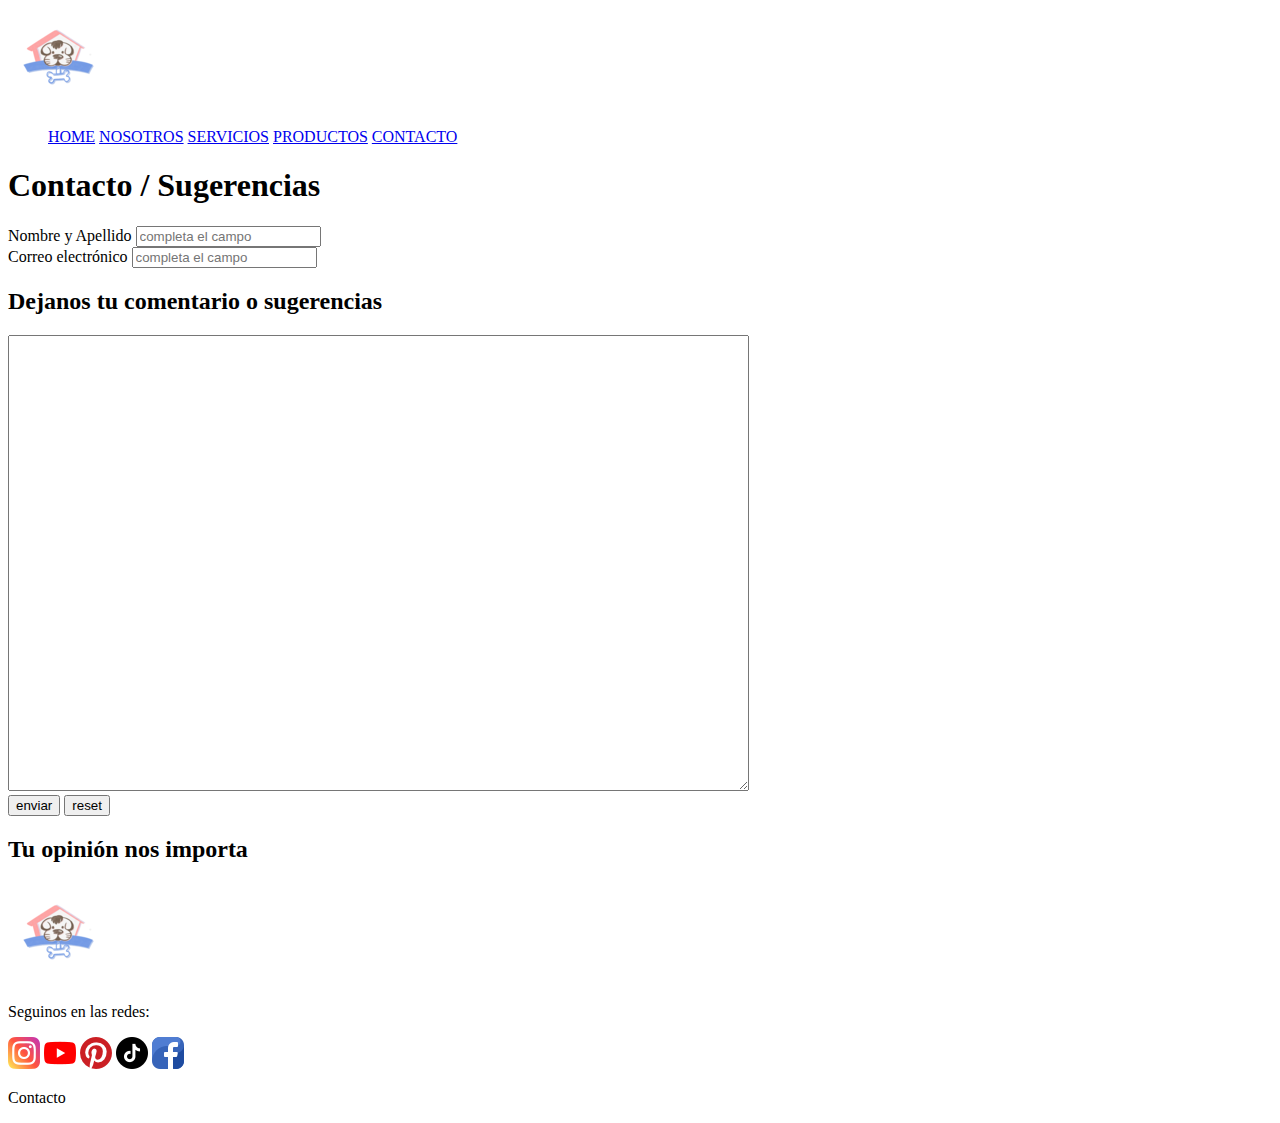
==== pages/contacto.html @ cd0150a1 "cree otro repositorio para bootstrap" ====
<!DOCTYPE html>
<html lang="en">
<head>
	<meta charset="UTF-8">
	<meta name="viewport" content="width=device-width, initial-scale=1.0">
	<title>MASCOTASAPP</title>
	<link rel="stylesheet" href="../css/estilo.css"/>
	<link rel="icon" href="../assets/img/favicon.png" type="image/png"/>
</head>
<body class="BodyGrid">
	
	<header>
		
			<a href="../index.html"><img class="logoNav" src="../assets/img/logo.png" alt="logotipo"></a>
		
		<nav>
			<div>
				<ul>
					<li>
						<a href="../index.html" class="liNav">HOME</a>
					</li>
					<li>
						<a href="nosotros.html" class="liNav">NOSOTROS</a>
					</li>
					<li>
						<a href="servicios.html" class="liNav">SERVICIOS</a>
					</li>  
					<li>
						<a href="productos.html" class="liNav">PRODUCTOS</a>
					</li>
					<li>
						<a href="contacto.html" class="liNav">CONTACTO</a>
					</li>
				</ul>
			</div>
		</nav>	
	</header>

	<main>
		<div>
			<h1>Contacto / Sugerencias</h1>
			
		</div>
		<form action="#">
			<label for="usuario"> Nombre y Apellido</label>
			<input type="text" placeholder="completa el campo" name="usuario"> <br>
			<label for="usuario"> Correo electrónico</label>
			<input type="email" placeholder="completa el campo">

			
			

			<div>
				<h2>Dejanos tu comentario o sugerencias</h2> 

				<div>
					<textarea name="" id="" cols="90" rows="30"></textarea>
					<br>
					<input type="submit" value="enviar">
					<input type="submit" value="reset">
			<h2>Tu opinión nos importa</h2> 
		</form>
	</main>	
	

	<footer>
		<div>
			<a class="logoFooter" href="../index.html"><img src="../assets/img/logo.png" alt="logotipo"></a>
		</div>
		<div>
			<p>Seguinos en las redes:</p>	
			<a href="https://www.instagram.com"target="_blank"><img src="../assets/img/instagram.png" alt="rrss"></a>
			<a href="https://www.youtube.com"target="_blank"><img src="../assets/img/youtube.png" alt="rrss"></a>
			<a href="https://www.pinterest.com"target="_blank"><img src="../assets/img/pinterest.png" alt="rrss"></a>
			<a href="https://www.tiktok.com"target="_blank"><img src="../assets/img/tik-tok.png" alt="rrss"></a>
			<a href="https://www.facebook.com"target="_blank"><img src="../assets/img/facebook.png" alt="rrss"></a>		
		</div>
		<div>
			<p>Contacto</p>
		</div>
	</footer>

</body>
</html>
---- css/estilo.css ----
li {
	display: inline-block;
}
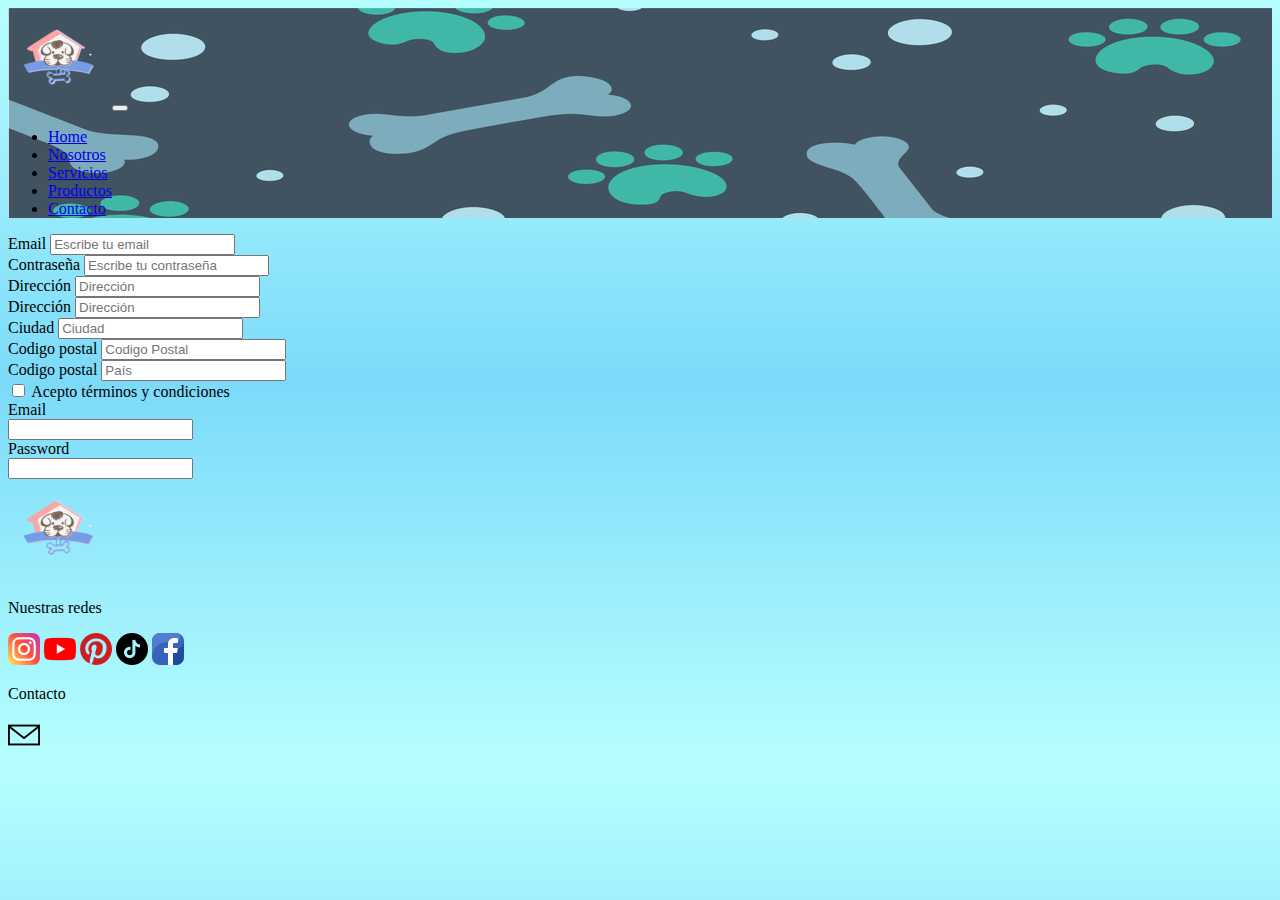
==== commit 3f13eb6b: "terminado index y avanzando en contacto html" ====
--- a/pages/contacto.html
+++ b/pages/contacto.html
@@ -3,82 +3,181 @@
 <head>
 	<meta charset="UTF-8">
 	<meta name="viewport" content="width=device-width, initial-scale=1.0">
-	<title>MASCOTASAPP</title>
-	<link rel="stylesheet" href="../css/estilo.css"/>
 	<link rel="icon" href="../assets/img/favicon.png" type="image/png"/>
+	<link href="https://unpkg.com/aos@2.3.1/dist/aos.css" rel="stylesheet">
+	<link href="https://cdn.jsdelivr.net/npm/bootstrap@5.1.3/dist/css/bootstrap.min.css" rel="stylesheet" integrity="sha384-1BmE4kWBq78iYhFldvKuhfTAU6auU8tT94WrHftjDbrCEXSU1oBoqyl2QvZ6jIW3" crossorigin="anonymous">
+	<link rel="stylesheet" href="../css/estilo.css"/> 
 </head>
-<body class="BodyGrid">
-	
+<body>
 	<header>
+		<div class="container-fluid">
+			<nav class="navbar navbar-expand-lg navbar-light">
+				<div class="container-fluid">
+					<a class="navbar-brand" href="#"><img src="../assets/img/logo.png" alt="logotipo"></a>
+						<button class="navbar-toggler" type="button" data-bs-toggle="collapse" data-bs-target="#navbarSupportedContent" aria-controls="navbarSupportedContent" 	aria-expanded="false" aria-label="Toggle navigation">
+							<span class="navbar-toggler-icon"></span>
+								</button>	
+								<div class="collapse navbar-collapse text-end" id="navbarSupportedContent">
+									     <ul class="navbar-nav me-auto mb-2 mb-lg-0">
+										      <li class="nav-item">
+										          <a class="nav-link active" aria-current="page" href="../index.html">Home</a>
+										        </li>
+										        <li class="nav-item">
+										          <a class="nav-link active" href="nosotros.html">Nosotros</a>
+										        </li>
+										        <li class="nav-item dropdown">
+										          <a class="nav-link active" href="servicios.html">Servicios</a>
+										      	<li class="nav-item">
+										          <a class="nav-link active" aria-current="page" href="productos.html">Productos</a>
+										        </li>
+										        <li class="nav-item">
+										          <a class="nav-link active" aria-current="page" href="contacto.html">Contacto</a>
+										        </li>
+										    </ul>
+									</div>
+				</div>
+			</nav>
+		</div>
+	</header>		
+
+
+	<article>
 		
-			<a href="../index.html"><img class="logoNav" src="../assets/img/logo.png" alt="logotipo"></a>
-		
-		<nav>
-			<div>
-				<ul>
-					<li>
-						<a href="../index.html" class="liNav">HOME</a>
-					</li>
-					<li>
-						<a href="nosotros.html" class="liNav">NOSOTROS</a>
-					</li>
-					<li>
-						<a href="servicios.html" class="liNav">SERVICIOS</a>
-					</li>  
-					<li>
-						<a href="productos.html" class="liNav">PRODUCTOS</a>
-					</li>
-					<li>
-						<a href="contacto.html" class="liNav">CONTACTO</a>
-					</li>
-				</ul>
+
+	</article>
+
+
+	<main class="container">
+		<div class="row g-3 mt-3">
+
+			<div class="col-6">
+				<label for="emailInput" class="form-label">Email</label>
+				<input type="email" class="form-control" id="emailInput" placeholder="Escribe tu email">
 			</div>
-		</nav>	
-	</header>
+			
+			<div class="col-6">
+				<label for="inputPass" class="form-label"> Contraseña</label>
+				<input type="password" class="form-control" id="inputPass" placeholder="Escribe tu contraseña">	
+			</div>		
+			<div class="col-12">
+				<label for="inputAddress" class="form-label">Dirección</label>
+				<input type="text" class="form-control" id="inputAddress" placeholder="Dirección">
+			</div>	
 
-	<main>
-		<div>
-			<h1>Contacto / Sugerencias</h1>
+			<div class="col-12">
+				<label for="inputAddress" class="form-label">Dirección</label>
+				<input type="text" class="form-control" id="inputAddress" placeholder="Dirección">
+			</div>	
+
+			<div class="col-6">	
+				<label for="cityInput" class="form-label"> Ciudad</label>
+				<input type="text" class="form-control" id="cityInput" placeholder="Ciudad">
+			</div>
+
+			<div class="col-3">	
+				<label for="postalCodeInput" class="form-label">Codigo postal</label>
+				<input type="text" class="form-control" id="postalCodeInput" placeholder="Codigo Postal">
+			</div>
+
+			<div class="col-3">	
+				<label for="countryInput" class="form-label">Codigo postal</label>
+				<input type="text" class="form-control" id="countryInput" placeholder="País">
+			</div>
 			
-		</div>
-		<form action="#">
-			<label for="usuario"> Nombre y Apellido</label>
-			<input type="text" placeholder="completa el campo" name="usuario"> <br>
-			<label for="usuario"> Correo electrónico</label>
-			<input type="email" placeholder="completa el campo">
+			<div class="col-12">
+				<div class="form-check">
+					<input type="checkbox" id="checkTerms" class="form-check-input">
+					<label for="checkTerms" class="form-check-label">Acepto términos y condiciones</label>
+				</div>
+		</div>		
+
 
 			
-			
 
-			<div>
-				<h2>Dejanos tu comentario o sugerencias</h2> 
+		<div class="container">
+			<form class="mt-3">
 
-				<div>
-					<textarea name="" id="" cols="90" rows="30"></textarea>
-					<br>
-					<input type="submit" value="enviar">
-					<input type="submit" value="reset">
-			<h2>Tu opinión nos importa</h2> 
-		</form>
-	</main>	
-	
+				<div class="row">
+					<label class="col-2 col-form-label" form="emailInput">Email</label>
+					<div class="col-10">
+						<input type="email" class="form-control" id="emailInput">
+				</div>
 
-	<footer>
-		<div>
-			<a class="logoFooter" href="../index.html"><img src="../assets/img/logo.png" alt="logotipo"></a>
-		</div>
-		<div>
-			<p>Seguinos en las redes:</p>	
-			<a href="https://www.instagram.com"target="_blank"><img src="../assets/img/instagram.png" alt="rrss"></a>
-			<a href="https://www.youtube.com"target="_blank"><img src="../assets/img/youtube.png" alt="rrss"></a>
-			<a href="https://www.pinterest.com"target="_blank"><img src="../assets/img/pinterest.png" alt="rrss"></a>
-			<a href="https://www.tiktok.com"target="_blank"><img src="../assets/img/tik-tok.png" alt="rrss"></a>
-			<a href="https://www.facebook.com"target="_blank"><img src="../assets/img/facebook.png" alt="rrss"></a>		
-		</div>
-		<div>
-			<p>Contacto</p>
-		</div>
-	</footer>
+				<div class="row">
+					<label class="col-2 col-form-label" for="passInput">Password</label>
+					<div class="col-10">
+						<input type="password" class="form-control" id="passInput">
+					</div>
 
+				</div>
+
+			</form>		
+		</div>		
+
+
+
+
+
+
+
+
+
+
+
+
+
+
+
+
+
+
+
+
+
+
+
+
+
+
+
+	</main>
+
+<footer>	
+			<div class="container-fluid text-center">
+				<div class="row">
+					<div class="col-12 col-lg-4">
+						<a href="#"><img src="../assets/img/logo.png" alt="logotipo"></a>
+					</div>		
+
+
+
+				<div class="col-12 col-lg-4">
+					<p class="display-6 text-center">Nuestras redes</p>
+						<div class="text-center">
+							<a href="https://www.instagram.com"target="_blank"><img src="../assets/img/instagram.png" alt="rrss"></a>
+							<a href="https://www.youtube.com"target="_blank"><img src="../assets/img/youtube.png" alt="rrss"></a>
+							<a href="https://www.pinterest.com"target="_blank"><img src="../assets/img/pinterest.png" alt="rrss"></a>
+							<a href="https://www.tiktok.com"target="_blank"><img src="../assets/img/tik-tok.png" alt="rrss"></a>
+							<a href="https://www.facebook.com"target="_blank"><img src="../assets/img/facebook.png" alt="rrss"></a>
+						</div>
+				</div>
+
+
+
+
+				<div class="col-12 col-lg-4 text-center">	
+					<p class="display-6 text-center">Contacto</p>
+						<a href="https://login.microsoftonline.com/"target="_blank">
+							<img src="../assets/img/envelope.png" alt="logomail"></a>
+				</div>
+
+			</div>	
+	</div>	
+</footer>
+<script src="https://unpkg.com/aos@2.3.1/dist/aos.js"></script>
+<script>
+  AOS.init();
+</script>
+<script src="https://cdn.jsdelivr.net/npm/bootstrap@5.1.3/dist/js/bootstrap.bundle.min.js" integrity="sha384-ka7Sk0Gln4gmtz2MlQnikT1wXgYsOg+OMhuP+IlRH9sENBO0LRn5q+8nbTov4+1p" crossorigin="anonymous"></script>
 </body>
-</html>+</html>
--- a/css/estilo.css
+++ b/css/estilo.css
@@ -1,3 +1,27 @@
-li {
-	display: inline-block;
-}+
+
+header{
+	background-image: url(../assets/img/banner.jpg);
+} 
+
+body{
+	background-image: linear-gradient(to bottom, #b6ffff, #7cdaf9, #b6ffff);  
+	color: ;  
+}
+
+.navbar-collapse{ flex-grow: 0;}
+
+
+
+
+
+
+@media only screen and (max-width: 768px){
+
+
+
+
+
+
+}
+
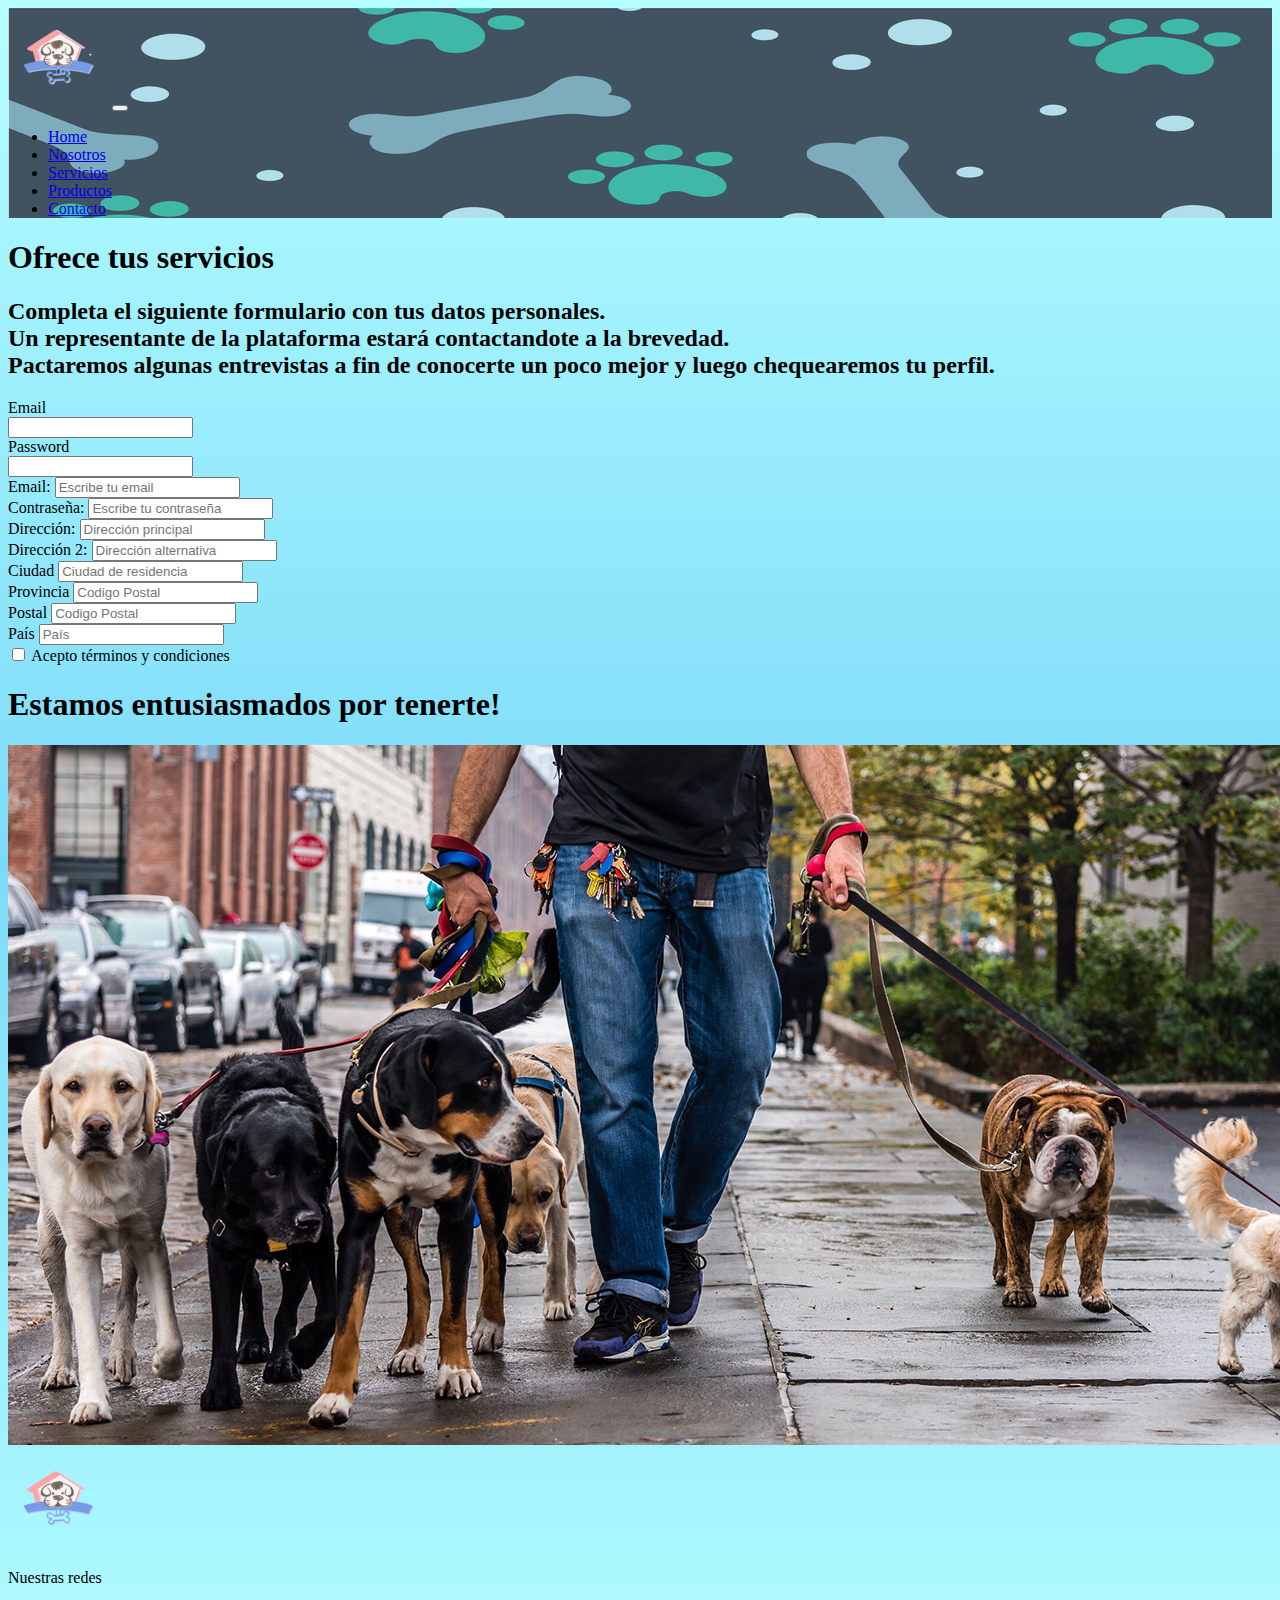
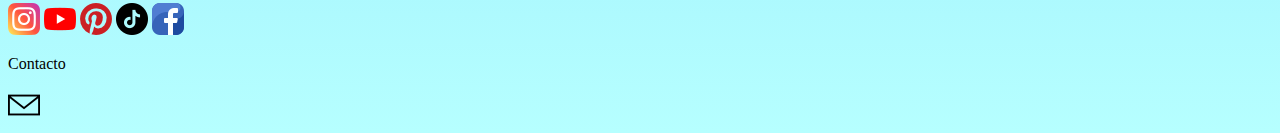
==== commit 919d2bb5: "fin" ====
--- a/pages/contacto.html
+++ b/pages/contacto.html
@@ -46,41 +46,70 @@
 
 	</article>
 
+	<h1 class="text-center mt-3">Ofrece tus servicios</h1>
+	<h2 class="display-6 text-center">Completa el siguiente formulario con tus datos personales. <br> Un representante de la plataforma estará contactandote a la brevedad. <br>Pactaremos algunas entrevistas a fin de conocerte un poco mejor y luego chequearemos tu perfil.</h2>
+
 
 	<main class="container">
 		<div class="row g-3 mt-3">
 
+					<div class="container">
+			<form class="mt-3">
+
+				<div class="row mb-3">
+					<label class="text-end col-2 col-form-label" form="emailInput">Email</label>
+					<div class="col-10">
+						<input type="email" class="form-control" id="emailInput">
+					</div>
+				</div>	
+
+				<div class="row mb-3">
+					<label class="text-end col-2 col-form-label" for="passWord">Password</label>
+					<div class="col-10">
+						<input type="password" class="form-control" id="passWord">
+					</div>
+				</div>
+
+			</form>		
+		</div>		
+
+
 			<div class="col-6">
-				<label for="emailInput" class="form-label">Email</label>
+				<label for="emailInput" class="form-label">Email:</label>
 				<input type="email" class="form-control" id="emailInput" placeholder="Escribe tu email">
 			</div>
 			
 			<div class="col-6">
-				<label for="inputPass" class="form-label"> Contraseña</label>
+				<label for="inputPass" class="form-label"> Contraseña:</label>
 				<input type="password" class="form-control" id="inputPass" placeholder="Escribe tu contraseña">	
 			</div>		
 			<div class="col-12">
-				<label for="inputAddress" class="form-label">Dirección</label>
-				<input type="text" class="form-control" id="inputAddress" placeholder="Dirección">
+				<label for="inputAddress" class="form-label">Dirección:</label>
+				<input type="text" class="form-control" id="inputAddress" placeholder="Dirección principal">
 			</div>	
 
 			<div class="col-12">
-				<label for="inputAddress" class="form-label">Dirección</label>
-				<input type="text" class="form-control" id="inputAddress" placeholder="Dirección">
+				<label for="adressInput" class="form-label">Dirección 2:</label>
+				<input type="text" class="form-control" id="adressInput" placeholder="Dirección alternativa">
 			</div>	
 
 			<div class="col-6">	
 				<label for="cityInput" class="form-label"> Ciudad</label>
-				<input type="text" class="form-control" id="cityInput" placeholder="Ciudad">
+				<input type="text" class="form-control" id="cityInput" placeholder="Ciudad de residencia">
 			</div>
 
-			<div class="col-3">	
-				<label for="postalCodeInput" class="form-label">Codigo postal</label>
-				<input type="text" class="form-control" id="postalCodeInput" placeholder="Codigo Postal">
+			<div class="col-2">	
+				<label for="postalInput" class="form-label">Provincia</label>
+				<input type="text" class="form-control" id="postalInput" placeholder="Codigo Postal">
 			</div>
 
-			<div class="col-3">	
-				<label for="countryInput" class="form-label">Codigo postal</label>
+			<div class="col-2">	
+				<label for="countryInput" class="form-label">Postal</label>
+				<input type="text" class="form-control" id="countryInput" placeholder="Codigo Postal">
+			</div>
+
+			<div class="col-2">	
+				<label for="countryInput" class="form-label">País</label>
 				<input type="text" class="form-control" id="countryInput" placeholder="País">
 			</div>
 			
@@ -93,35 +122,19 @@
 
 
 			
+		<article>
+				<h1 class="text-center mt-3">Estamos entusiasmados por tenerte!</h1>
+				<div data-aos="flip-down">		
+					<img src="../assets/img/paseador.jpg" class="img-fluid" alt="...">
 
-		<div class="container">
-			<form class="mt-3">
-
-				<div class="row">
-					<label class="col-2 col-form-label" form="emailInput">Email</label>
-					<div class="col-10">
-						<input type="email" class="form-control" id="emailInput">
-				</div>
-
-				<div class="row">
-					<label class="col-2 col-form-label" for="passInput">Password</label>
-					<div class="col-10">
-						<input type="password" class="form-control" id="passInput">
-					</div>
-
-				</div>
-
-			</form>		
-		</div>		
+				</div>				
 
 
 
 
 
 
-
-
-
+		</article>
 
 
 
@@ -143,7 +156,7 @@
 	</main>
 
 <footer>	
-			<div class="container-fluid text-center">
+			<div class="container-fluid text-center mt-3">
 				<div class="row">
 					<div class="col-12 col-lg-4">
 						<a href="#"><img src="../assets/img/logo.png" alt="logotipo"></a>
--- a/css/estilo.css
+++ b/css/estilo.css
@@ -15,13 +15,3 @@
 
 
 
-
-@media only screen and (max-width: 768px){
-
-
-
-
-
-
-}
-
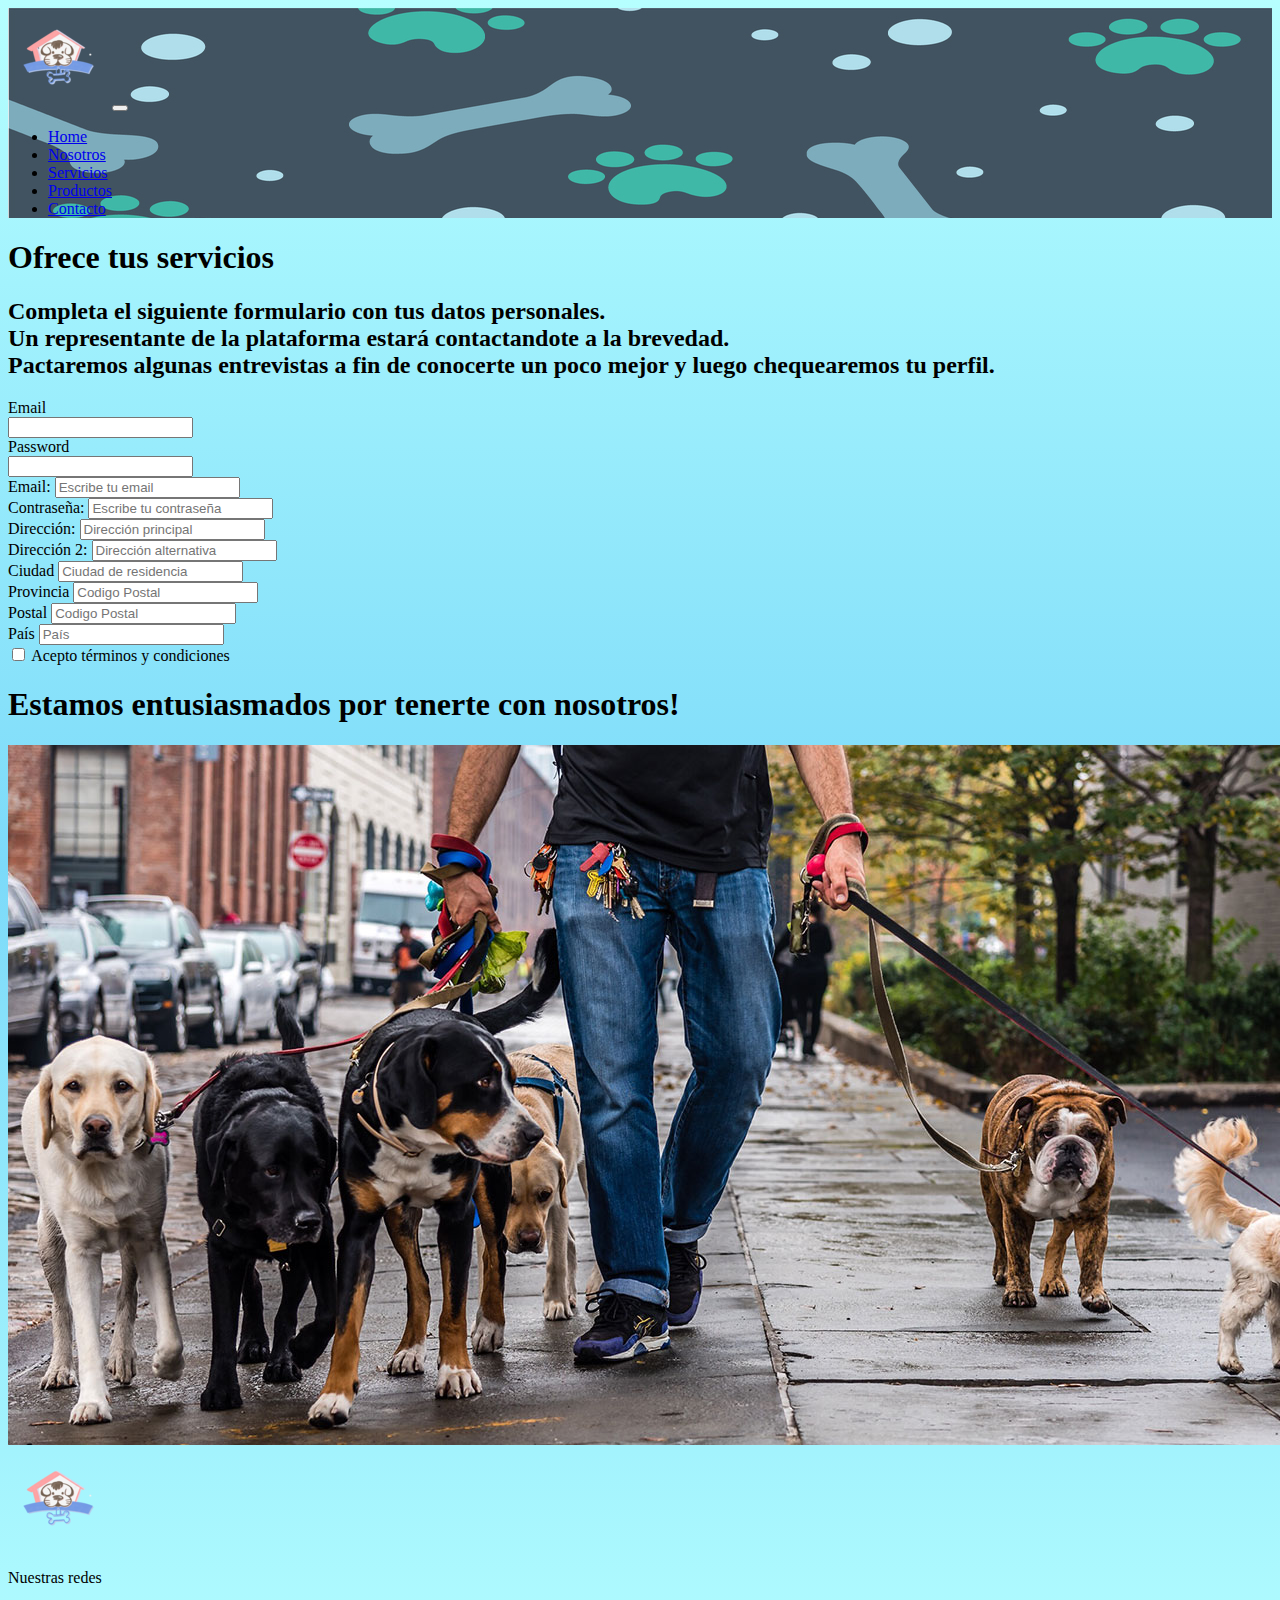
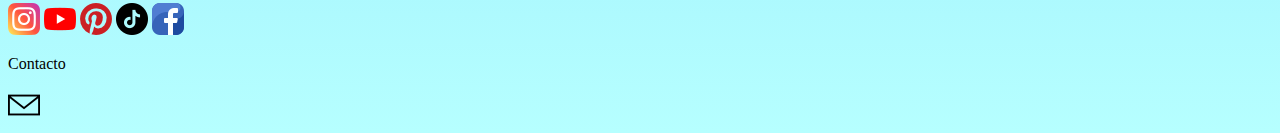
==== commit 5ce463e4: "listo animaciones index servicios y contacto" ====
--- a/pages/contacto.html
+++ b/pages/contacto.html
@@ -122,38 +122,17 @@
 
 
 			
-		<article>
-				<h1 class="text-center mt-3">Estamos entusiasmados por tenerte!</h1>
+			<div>
+				<h1 class="text-center mt-3">Estamos entusiasmados por tenerte con nosotros!</h1>
 				<div data-aos="flip-down">		
 					<img src="../assets/img/paseador.jpg" class="img-fluid" alt="...">
 
 				</div>				
 
+			</div>	
 
 
-
-
-
-		</article>
-
-
-
-
-
-
-
-
-
-
-
-
-
-
-
-
-
-
-	</main>
+</main>
 
 <footer>	
 			<div class="container-fluid text-center mt-3">
--- a/css/estilo.css
+++ b/css/estilo.css
@@ -1,4 +1,3 @@
-
 
 header{
 	background-image: url(../assets/img/banner.jpg);
@@ -9,9 +8,209 @@
 	color: ;  
 }
 
-.navbar-collapse{ flex-grow: 0;}
-
-
-
-
-
+
+
+
+.serviciosMainGrid{
+	margin-top: 5rem;
+	display: grid;
+	grid-template-columns: 66% 33%;
+	grid-template-rows: 33% 33% 33%;
+	grid-template-areas:
+	"cuidadoresServicios"
+	"trasladosServicios"
+	"paseadoresServicios"
+	"guarderiasServicios"
+	"peluqueriaServicios"
+	"veterinariaServicios" ;
+}
+
+.cuidadoresServicios{
+	cursor: pointer;
+	margin-top: 0rem;
+	margin-left: 0rem;
+	margin-right: 0rem;
+	margin-bottom: 1rem;
+	border-radius: 1rem 1rem 1rem 1rem ;
+	border: solid;
+	border-top-color: #048387;
+	border-right-color: #048387;
+	border-bottom-color: #048387;
+	border-left-color: #048387;
+}
+
+.trasladosServicios{
+	cursor: pointer;
+	margin-top: 6rem;
+	margin-left: 0rem;
+	margin-bottom: 1rem;
+	margin-right: 0rem ;
+	border-radius: 1rem 1rem 1rem 1rem ;
+	border: solid;
+	border-top-color: #048387;
+	border-right-color: #048387;
+	border-bottom-color: #048387;
+	border-left-color: #048387;
+}
+
+.paseadoresServicios{	
+	cursor: pointer;
+	margin-bottom: -24rem;
+	margin-top: 6rem ;
+	margin-right: 0rem ;
+	margin-left: 0rem;
+	border-radius: 1rem 1rem 1rem 1rem ;
+	border: solid;
+	border-top-color: #048387;
+	border-right-color: #048387;
+	border-bottom-color: #048387;
+	border-left-color: #048387;
+}
+
+.guarderiasServicios{
+	cursor: pointer;
+	margin-bottom: 5rem;
+	margin-top: 30rem ;
+	margin-right: 0rem ;
+	margin-left: 0rem;
+	border-radius: 1rem 1rem 1rem 1rem ;
+	border: solid;
+	border-top-color: #048387;
+	border-right-color: #048387;
+	border-bottom-color: #048387;
+	border-left-color: #048387;
+}
+
+.peluqueriasServicios{
+	cursor: pointer;
+	margin-bottom: -16rem;
+	margin-top: 5rem ;
+	margin-right: 0rem;
+	margin-left: 0rem;
+	border-radius: 1rem 1rem 1rem 1rem ;
+	border: solid;
+	border-top-color: #048387;
+	border-right-color: #048387;
+	border-bottom-color: #048387;
+	border-left-color: #048387;
+}
+
+.veterinariaServicios{
+	cursor: pointer;
+	margin-bottom: 2rem;
+	margin-top: 21rem;
+	margin-right: 0rem;
+	margin-left: 0rem;
+	border-radius: 1rem 1rem 1rem 1rem ;
+	border: solid;
+	border-top-color: #048387;
+	border-right-color: #048387;
+	border-bottom-color: #048387;
+	border-left-color: #048387;
+}
+
+
+
+
+
+
+
+
+
+
+
+
+
+
+
+
+
+
+
+
+
+
+
+@media only screen and (max-width: 768px) {	
+
+
+.serviciosMainGrid{
+	display: grid;
+	grid-template-columns: 100%;
+	grid-template-rows: auto auto auto auto auto auto;
+	grid-template-areas: 
+	"cuidadoresServicios"
+	"trasladosServicios"
+	"paseadoresServicios"
+	"guarderiasServicios"
+	"peluqueriaServicios"
+	"veterinariaServicios";}
+
+.cuidadoresServicios{
+	margin-bottom: 0rem;
+	margin-right: 0rem;
+	border-radius: 1rem 1rem 1rem 1rem ;
+	border: solid;
+	border-top-color: #048387;
+	border-right-color: #048387;
+	border-bottom-color: #048387;
+	border-left-color: #048387;}
+
+.trasladosServicios{
+	margin-bottom: 1rem;
+	margin-left: 0rem;
+	border-radius: 1rem 1rem 1rem 1rem ;
+	border: solid;
+	border-top-color: #048387;
+	border-right-color: #048387;
+	border-bottom-color: #048387;
+	border-left-color: #048387;}
+
+.paseadoresServicios{	
+	margin-bottom: 30rem;
+	margin-left: 0rem;
+	margin-top: 5rem;
+	border-radius: 1rem 1rem 1rem 1rem ;
+	border: solid;
+	border-top-color: #048387;
+	border-right-color: #048387;
+	border-bottom-color: #048387;
+	border-left-color: #048387;}
+
+.guarderiasServicios{
+	margin-bottom: 1rem;
+	margin-left: 0rem;
+	margin-right: 0rem;
+	margin-top: -25rem;
+	border-radius: 1rem 1rem 1rem 1rem ;
+	border: solid;
+	border-top-color: #048387;
+	border-right-color: #048387;
+	border-bottom-color: #048387;
+	border-left-color: #048387;}
+
+.peluqueriasServicios{
+	margin-bottom: 1rem;
+	margin-right: 0rem;
+	margin-left: 0rem;
+	margin-top: 5rem;
+	border-radius: 1rem 1rem 1rem 1rem ;
+	border: solid;
+	border-top-color: #048387;
+	border-right-color: #048387;
+	border-bottom-color: #048387;
+	border-left-color: #048387;}
+
+.veterinariaServicios{
+	margin-bottom: 1rem;
+	margin-right: 0rem;
+	margin-left: 0rem;
+	margin-top: 5rem;
+	border-radius: 1rem 1rem 1rem 1rem ;
+	border: solid;
+	border-top-color: #048387;
+	border-right-color: #048387;
+	border-bottom-color: #048387;
+	border-left-color: #048387;}
+
+}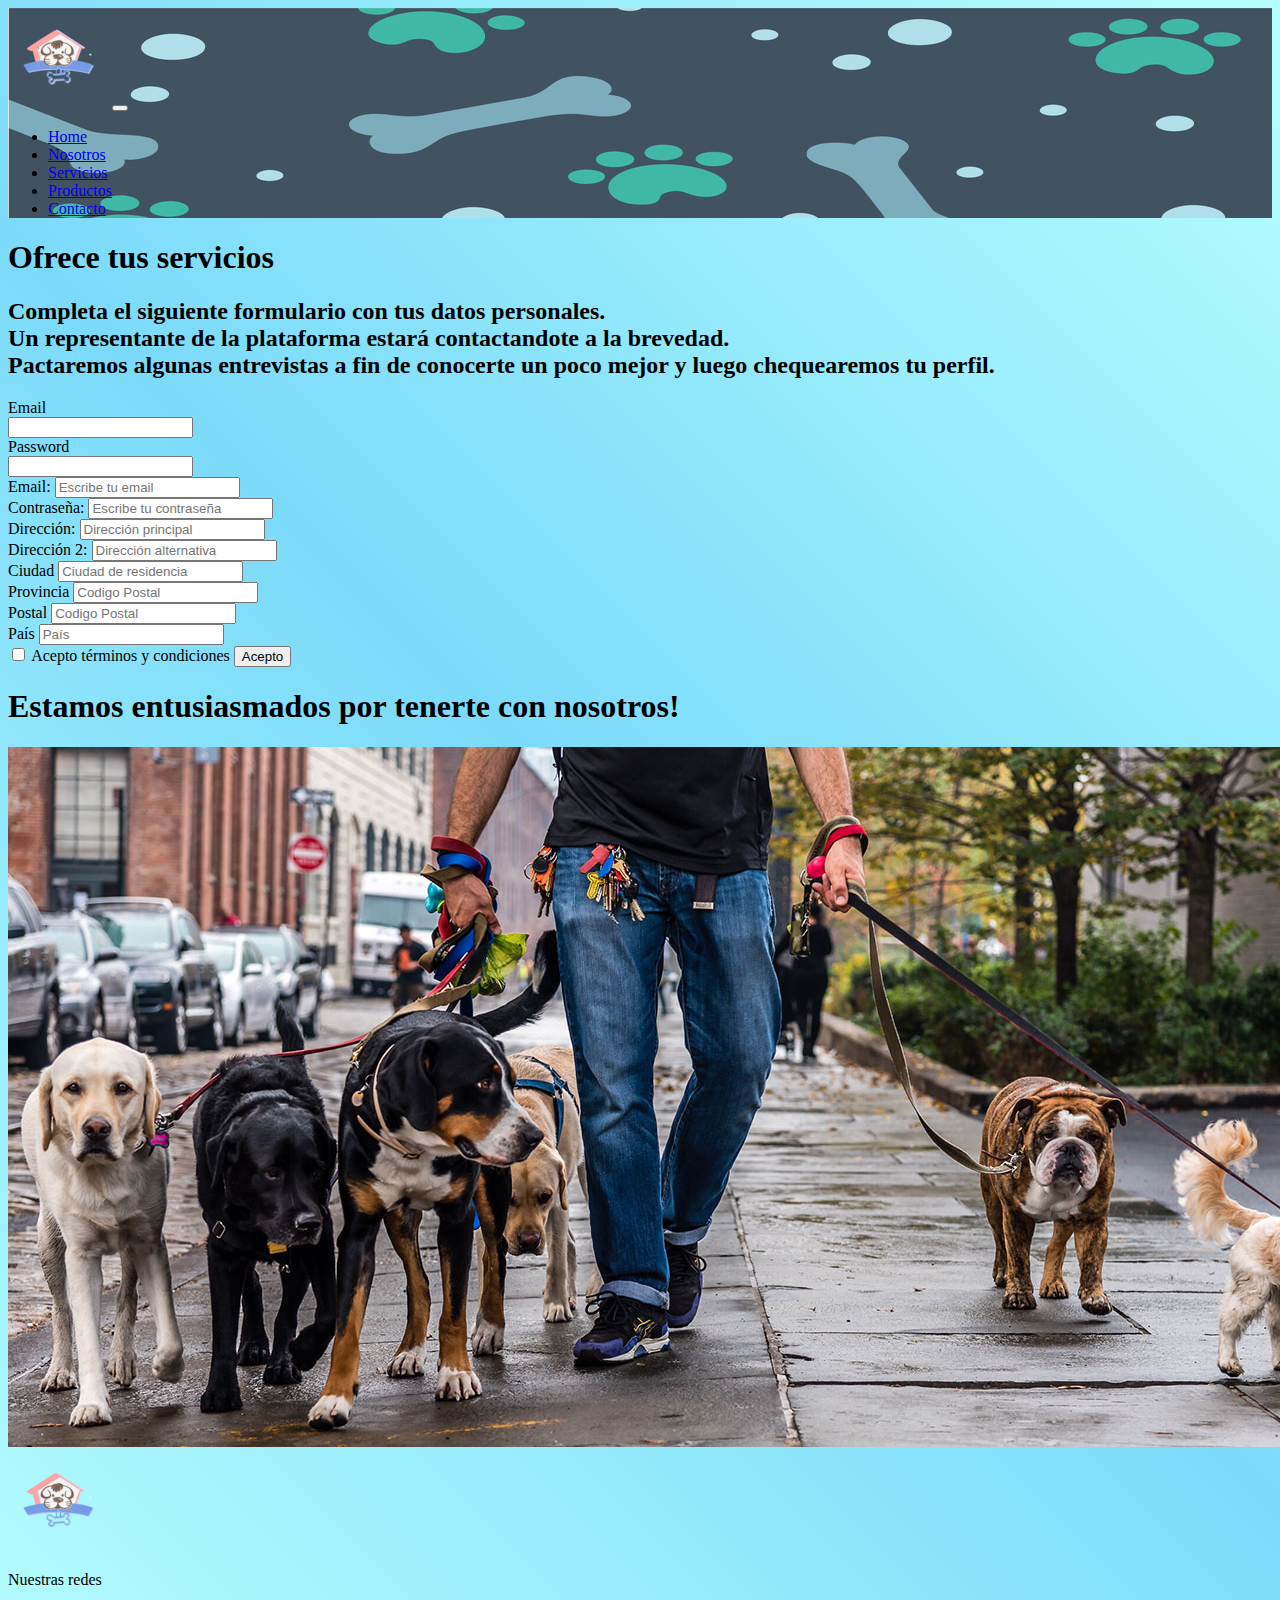
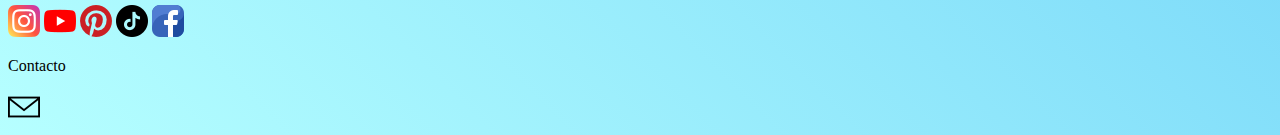
==== commit 5f279703: "mutando todo a bs" ====
--- a/pages/contacto.html
+++ b/pages/contacto.html
@@ -1,175 +1,195 @@
 <!DOCTYPE html>
 <html lang="en">
+
 <head>
 	<meta charset="UTF-8">
 	<meta name="viewport" content="width=device-width, initial-scale=1.0">
-	<link rel="icon" href="../assets/img/favicon.png" type="image/png"/>
+	<link rel="icon" href="../assets/img/favicon.png" type="image/png" />
 	<link href="https://unpkg.com/aos@2.3.1/dist/aos.css" rel="stylesheet">
-	<link href="https://cdn.jsdelivr.net/npm/bootstrap@5.1.3/dist/css/bootstrap.min.css" rel="stylesheet" integrity="sha384-1BmE4kWBq78iYhFldvKuhfTAU6auU8tT94WrHftjDbrCEXSU1oBoqyl2QvZ6jIW3" crossorigin="anonymous">
-	<link rel="stylesheet" href="../css/estilo.css"/> 
+	<link href="https://cdn.jsdelivr.net/npm/bootstrap@5.1.3/dist/css/bootstrap.min.css" rel="stylesheet"
+		integrity="sha384-1BmE4kWBq78iYhFldvKuhfTAU6auU8tT94WrHftjDbrCEXSU1oBoqyl2QvZ6jIW3" crossorigin="anonymous">
+	<link rel="stylesheet" href="../css/estilo.css" />
 </head>
+
 <body>
 	<header>
 		<div class="container-fluid">
 			<nav class="navbar navbar-expand-lg navbar-light">
 				<div class="container-fluid">
 					<a class="navbar-brand" href="#"><img src="../assets/img/logo.png" alt="logotipo"></a>
-						<button class="navbar-toggler" type="button" data-bs-toggle="collapse" data-bs-target="#navbarSupportedContent" aria-controls="navbarSupportedContent" 	aria-expanded="false" aria-label="Toggle navigation">
-							<span class="navbar-toggler-icon"></span>
-								</button>	
-								<div class="collapse navbar-collapse text-end" id="navbarSupportedContent">
-									     <ul class="navbar-nav me-auto mb-2 mb-lg-0">
-										      <li class="nav-item">
-										          <a class="nav-link active" aria-current="page" href="../index.html">Home</a>
-										        </li>
-										        <li class="nav-item">
-										          <a class="nav-link active" href="nosotros.html">Nosotros</a>
-										        </li>
-										        <li class="nav-item dropdown">
-										          <a class="nav-link active" href="servicios.html">Servicios</a>
-										      	<li class="nav-item">
-										          <a class="nav-link active" aria-current="page" href="productos.html">Productos</a>
-										        </li>
-										        <li class="nav-item">
-										          <a class="nav-link active" aria-current="page" href="contacto.html">Contacto</a>
-										        </li>
-										    </ul>
-									</div>
+					<button class="navbar-toggler" type="button" data-bs-toggle="collapse"
+						data-bs-target="#navbarSupportedContent" aria-controls="navbarSupportedContent"
+						aria-expanded="false" aria-label="Toggle navigation">
+						<span class="navbar-toggler-icon"></span>
+					</button>
+					<div class="collapse navbar-collapse text-end" id="navbarSupportedContent">
+						<ul class="navbar-nav me-auto mb-2 mb-lg-0">
+							<li class="nav-item">
+								<a class="nav-link active" aria-current="page" href="../index.html">Home</a>
+							</li>
+							<li class="nav-item">
+								<a class="nav-link active" href="nosotros.html">Nosotros</a>
+							</li>
+							<li class="nav-item dropdown">
+								<a class="nav-link active" href="servicios.html">Servicios</a>
+							<li class="nav-item">
+								<a class="nav-link active" aria-current="page" href="productos.html">Productos</a>
+							</li>
+							<li class="nav-item">
+								<a class="nav-link active" aria-current="page" href="contacto.html">Contacto</a>
+							</li>
+						</ul>
+					</div>
 				</div>
 			</nav>
 		</div>
-	</header>		
+	</header>
 
 
 	<article>
-		
+
 
 	</article>
 
 	<h1 class="text-center mt-3">Ofrece tus servicios</h1>
-	<h2 class="display-6 text-center">Completa el siguiente formulario con tus datos personales. <br> Un representante de la plataforma estará contactandote a la brevedad. <br>Pactaremos algunas entrevistas a fin de conocerte un poco mejor y luego chequearemos tu perfil.</h2>
+	<h2 class="display-6 text-center">Completa el siguiente formulario con tus datos personales. <br> Un representante
+		de la plataforma estará contactandote a la brevedad. <br>Pactaremos algunas entrevistas a fin de conocerte un
+		poco mejor y luego chequearemos tu perfil.</h2>
 
 
 	<main class="container">
 		<div class="row g-3 mt-3">
 
-					<div class="container">
-			<form class="mt-3">
+			<div class="container">
+				<form class="mt-3">
 
-				<div class="row mb-3">
-					<label class="text-end col-2 col-form-label" form="emailInput">Email</label>
-					<div class="col-10">
-						<input type="email" class="form-control" id="emailInput">
+					<div class="row mb-3">
+						<label class="text-end col-2 col-form-label" form="emailInput">Email</label>
+						<div class="col-10">
+							<input type="email" class="form-control" id="emailInput">
+						</div>
 					</div>
-				</div>	
 
-				<div class="row mb-3">
-					<label class="text-end col-2 col-form-label" for="passWord">Password</label>
-					<div class="col-10">
-						<input type="password" class="form-control" id="passWord">
+					<div class="row mb-3">
+						<label class="text-end col-2 col-form-label" for="passWord">Password</label>
+						<div class="col-10">
+							<input type="password" class="form-control" id="passWord">
+						</div>
 					</div>
-				</div>
 
-			</form>		
-		</div>		
+				</form>
+			</div>
 
 
 			<div class="col-6">
 				<label for="emailInput" class="form-label">Email:</label>
 				<input type="email" class="form-control" id="emailInput" placeholder="Escribe tu email">
 			</div>
-			
+
 			<div class="col-6">
 				<label for="inputPass" class="form-label"> Contraseña:</label>
-				<input type="password" class="form-control" id="inputPass" placeholder="Escribe tu contraseña">	
-			</div>		
+				<input type="password" class="form-control" id="inputPass" placeholder="Escribe tu contraseña">
+			</div>
 			<div class="col-12">
 				<label for="inputAddress" class="form-label">Dirección:</label>
 				<input type="text" class="form-control" id="inputAddress" placeholder="Dirección principal">
-			</div>	
+			</div>
 
 			<div class="col-12">
 				<label for="adressInput" class="form-label">Dirección 2:</label>
 				<input type="text" class="form-control" id="adressInput" placeholder="Dirección alternativa">
-			</div>	
+			</div>
 
-			<div class="col-6">	
+			<div class="col-6">
 				<label for="cityInput" class="form-label"> Ciudad</label>
 				<input type="text" class="form-control" id="cityInput" placeholder="Ciudad de residencia">
 			</div>
 
-			<div class="col-2">	
+			<div class="col-2">
 				<label for="postalInput" class="form-label">Provincia</label>
 				<input type="text" class="form-control" id="postalInput" placeholder="Codigo Postal">
 			</div>
 
-			<div class="col-2">	
+			<div class="col-2">
 				<label for="countryInput" class="form-label">Postal</label>
 				<input type="text" class="form-control" id="countryInput" placeholder="Codigo Postal">
 			</div>
 
-			<div class="col-2">	
+			<div class="col-2">
 				<label for="countryInput" class="form-label">País</label>
 				<input type="text" class="form-control" id="countryInput" placeholder="País">
 			</div>
-			
+
 			<div class="col-12">
 				<div class="form-check">
 					<input type="checkbox" id="checkTerms" class="form-check-input">
-					<label for="checkTerms" class="form-check-label">Acepto términos y condiciones</label>
+					<label for="checkTerms" class="form-check-label">Acepto términos y condiciones <span> <button>
+								Acepto </button> </label> </span>
 				</div>
-		</div>		
 
 
-			
+
+
+			</div>
+
+
+
 			<div>
 				<h1 class="text-center mt-3">Estamos entusiasmados por tenerte con nosotros!</h1>
-				<div data-aos="flip-down">		
+				<div data-aos="flip-down">
 					<img src="../assets/img/paseador.jpg" class="img-fluid" alt="...">
 
-				</div>				
+				</div>
 
-			</div>	
+			</div>
 
 
-</main>
+	</main>
 
-<footer>	
-			<div class="container-fluid text-center mt-3">
-				<div class="row">
-					<div class="col-12 col-lg-4">
-						<a href="#"><img src="../assets/img/logo.png" alt="logotipo"></a>
-					</div>		
+	<footer>
+		<div class="container-fluid text-center mt-3">
+			<div class="row">
+				<div class="col-12 col-lg-4">
+					<a href="#"><img src="../assets/img/logo.png" alt="logotipo"></a>
+				</div>
 
 
 
 				<div class="col-12 col-lg-4">
 					<p class="display-6 text-center">Nuestras redes</p>
-						<div class="text-center">
-							<a href="https://www.instagram.com"target="_blank"><img src="../assets/img/instagram.png" alt="rrss"></a>
-							<a href="https://www.youtube.com"target="_blank"><img src="../assets/img/youtube.png" alt="rrss"></a>
-							<a href="https://www.pinterest.com"target="_blank"><img src="../assets/img/pinterest.png" alt="rrss"></a>
-							<a href="https://www.tiktok.com"target="_blank"><img src="../assets/img/tik-tok.png" alt="rrss"></a>
-							<a href="https://www.facebook.com"target="_blank"><img src="../assets/img/facebook.png" alt="rrss"></a>
-						</div>
+					<div class="text-center">
+						<a href="https://www.instagram.com" target="_blank"><img src="../assets/img/instagram.png"
+								alt="rrss"></a>
+						<a href="https://www.youtube.com" target="_blank"><img src="../assets/img/youtube.png"
+								alt="rrss"></a>
+						<a href="https://www.pinterest.com" target="_blank"><img src="../assets/img/pinterest.png"
+								alt="rrss"></a>
+						<a href="https://www.tiktok.com" target="_blank"><img src="../assets/img/tik-tok.png"
+								alt="rrss"></a>
+						<a href="https://www.facebook.com" target="_blank"><img src="../assets/img/facebook.png"
+								alt="rrss"></a>
+					</div>
 				</div>
 
 
 
 
-				<div class="col-12 col-lg-4 text-center">	
+				<div class="col-12 col-lg-4 text-center">
 					<p class="display-6 text-center">Contacto</p>
-						<a href="https://login.microsoftonline.com/"target="_blank">
-							<img src="../assets/img/envelope.png" alt="logomail"></a>
+					<a href="https://login.microsoftonline.com/" target="_blank">
+						<img src="../assets/img/envelope.png" alt="logomail"></a>
 				</div>
 
-			</div>	
-	</div>	
-</footer>
-<script src="https://unpkg.com/aos@2.3.1/dist/aos.js"></script>
-<script>
-  AOS.init();
-</script>
-<script src="https://cdn.jsdelivr.net/npm/bootstrap@5.1.3/dist/js/bootstrap.bundle.min.js" integrity="sha384-ka7Sk0Gln4gmtz2MlQnikT1wXgYsOg+OMhuP+IlRH9sENBO0LRn5q+8nbTov4+1p" crossorigin="anonymous"></script>
+			</div>
+		</div>
+	</footer>
+	<script src="https://unpkg.com/aos@2.3.1/dist/aos.js"></script>
+	<script>
+		AOS.init();
+	</script>
+	<script src="https://cdn.jsdelivr.net/npm/bootstrap@5.1.3/dist/js/bootstrap.bundle.min.js"
+		integrity="sha384-ka7Sk0Gln4gmtz2MlQnikT1wXgYsOg+OMhuP+IlRH9sENBO0LRn5q+8nbTov4+1p"
+		crossorigin="anonymous"></script>
 </body>
-</html>
+
+</html>--- a/css/estilo.css
+++ b/css/estilo.css
@@ -1,216 +1,223 @@
-
-header{
+header {
 	background-image: url(../assets/img/banner.jpg);
-} 
-
-body{
-	background-image: linear-gradient(to bottom, #b6ffff, #7cdaf9, #b6ffff);  
-	color: ;  
-}
-
-
-
-
-.serviciosMainGrid{
+}
+
+body {
+	background-image: linear-gradient(45deg, #b6ffff, #7cdaf9, #b6ffff);
+
+}
+
+.navbar-collapse {
+	flex-grow: 0;
+}
+
+.serviciosMainGrid {
 	margin-top: 5rem;
 	display: grid;
 	grid-template-columns: 66% 33%;
 	grid-template-rows: 33% 33% 33%;
 	grid-template-areas:
-	"cuidadoresServicios"
-	"trasladosServicios"
-	"paseadoresServicios"
-	"guarderiasServicios"
-	"peluqueriaServicios"
-	"veterinariaServicios" ;
-}
-
-.cuidadoresServicios{
+		"cuidadoresServicios"
+		"trasladosServicios"
+		"paseadoresServicios"
+		"guarderiasServicios"
+		"peluqueriaServicios"
+		"veterinariaServicios";
+}
+
+.cuidadoresServicios {
 	cursor: pointer;
 	margin-top: 0rem;
 	margin-left: 0rem;
 	margin-right: 0rem;
 	margin-bottom: 1rem;
-	border-radius: 1rem 1rem 1rem 1rem ;
-	border: solid;
-	border-top-color: #048387;
-	border-right-color: #048387;
-	border-bottom-color: #048387;
-	border-left-color: #048387;
-}
-
-.trasladosServicios{
+	border-radius: 1rem 1rem 1rem 1rem;
+	border: solid;
+	border-top-color: #048387;
+	border-right-color: #048387;
+	border-bottom-color: #048387;
+	border-left-color: #048387;
+}
+
+.trasladosServicios {
 	cursor: pointer;
 	margin-top: 6rem;
 	margin-left: 0rem;
 	margin-bottom: 1rem;
-	margin-right: 0rem ;
-	border-radius: 1rem 1rem 1rem 1rem ;
-	border: solid;
-	border-top-color: #048387;
-	border-right-color: #048387;
-	border-bottom-color: #048387;
-	border-left-color: #048387;
-}
-
-.paseadoresServicios{	
+	margin-right: 0rem;
+	border-radius: 1rem 1rem 1rem 1rem;
+	border: solid;
+	border-top-color: #048387;
+	border-right-color: #048387;
+	border-bottom-color: #048387;
+	border-left-color: #048387;
+}
+
+.paseadoresServicios {
 	cursor: pointer;
 	margin-bottom: -24rem;
-	margin-top: 6rem ;
-	margin-right: 0rem ;
-	margin-left: 0rem;
-	border-radius: 1rem 1rem 1rem 1rem ;
-	border: solid;
-	border-top-color: #048387;
-	border-right-color: #048387;
-	border-bottom-color: #048387;
-	border-left-color: #048387;
-}
-
-.guarderiasServicios{
+	margin-top: 6rem;
+	margin-right: 0rem;
+	margin-left: 0rem;
+	border-radius: 1rem 1rem 1rem 1rem;
+	border: solid;
+	border-top-color: #048387;
+	border-right-color: #048387;
+	border-bottom-color: #048387;
+	border-left-color: #048387;
+}
+
+.guarderiasServicios {
 	cursor: pointer;
 	margin-bottom: 5rem;
-	margin-top: 30rem ;
-	margin-right: 0rem ;
-	margin-left: 0rem;
-	border-radius: 1rem 1rem 1rem 1rem ;
-	border: solid;
-	border-top-color: #048387;
-	border-right-color: #048387;
-	border-bottom-color: #048387;
-	border-left-color: #048387;
-}
-
-.peluqueriasServicios{
+	margin-top: 30rem;
+	margin-right: 0rem;
+	margin-left: 0rem;
+	border-radius: 1rem 1rem 1rem 1rem;
+	border: solid;
+	border-top-color: #048387;
+	border-right-color: #048387;
+	border-bottom-color: #048387;
+	border-left-color: #048387;
+}
+
+.peluqueriasServicios {
 	cursor: pointer;
 	margin-bottom: -16rem;
-	margin-top: 5rem ;
-	margin-right: 0rem;
-	margin-left: 0rem;
-	border-radius: 1rem 1rem 1rem 1rem ;
-	border: solid;
-	border-top-color: #048387;
-	border-right-color: #048387;
-	border-bottom-color: #048387;
-	border-left-color: #048387;
-}
-
-.veterinariaServicios{
+	margin-top: 5rem;
+	margin-right: 0rem;
+	margin-left: 0rem;
+	border-radius: 1rem 1rem 1rem 1rem;
+	border: solid;
+	border-top-color: #048387;
+	border-right-color: #048387;
+	border-bottom-color: #048387;
+	border-left-color: #048387;
+}
+
+.veterinariaServicios {
 	cursor: pointer;
 	margin-bottom: 2rem;
 	margin-top: 21rem;
 	margin-right: 0rem;
 	margin-left: 0rem;
-	border-radius: 1rem 1rem 1rem 1rem ;
-	border: solid;
-	border-top-color: #048387;
-	border-right-color: #048387;
-	border-bottom-color: #048387;
-	border-left-color: #048387;
-}
-
-
-
-
-
-
-
-
-
-
-
-
-
-
-
-
-
-
-
-
-
-
-
-@media only screen and (max-width: 768px) {	
-
-
-.serviciosMainGrid{
-	display: grid;
-	grid-template-columns: 100%;
-	grid-template-rows: auto auto auto auto auto auto;
-	grid-template-areas: 
-	"cuidadoresServicios"
-	"trasladosServicios"
-	"paseadoresServicios"
-	"guarderiasServicios"
-	"peluqueriaServicios"
-	"veterinariaServicios";}
-
-.cuidadoresServicios{
-	margin-bottom: 0rem;
-	margin-right: 0rem;
-	border-radius: 1rem 1rem 1rem 1rem ;
-	border: solid;
-	border-top-color: #048387;
-	border-right-color: #048387;
-	border-bottom-color: #048387;
-	border-left-color: #048387;}
-
-.trasladosServicios{
-	margin-bottom: 1rem;
-	margin-left: 0rem;
-	border-radius: 1rem 1rem 1rem 1rem ;
-	border: solid;
-	border-top-color: #048387;
-	border-right-color: #048387;
-	border-bottom-color: #048387;
-	border-left-color: #048387;}
-
-.paseadoresServicios{	
-	margin-bottom: 30rem;
-	margin-left: 0rem;
-	margin-top: 5rem;
-	border-radius: 1rem 1rem 1rem 1rem ;
-	border: solid;
-	border-top-color: #048387;
-	border-right-color: #048387;
-	border-bottom-color: #048387;
-	border-left-color: #048387;}
-
-.guarderiasServicios{
-	margin-bottom: 1rem;
-	margin-left: 0rem;
-	margin-right: 0rem;
-	margin-top: -25rem;
-	border-radius: 1rem 1rem 1rem 1rem ;
-	border: solid;
-	border-top-color: #048387;
-	border-right-color: #048387;
-	border-bottom-color: #048387;
-	border-left-color: #048387;}
-
-.peluqueriasServicios{
-	margin-bottom: 1rem;
-	margin-right: 0rem;
-	margin-left: 0rem;
-	margin-top: 5rem;
-	border-radius: 1rem 1rem 1rem 1rem ;
-	border: solid;
-	border-top-color: #048387;
-	border-right-color: #048387;
-	border-bottom-color: #048387;
-	border-left-color: #048387;}
-
-.veterinariaServicios{
-	margin-bottom: 1rem;
-	margin-right: 0rem;
-	margin-left: 0rem;
-	margin-top: 5rem;
-	border-radius: 1rem 1rem 1rem 1rem ;
-	border: solid;
-	border-top-color: #048387;
-	border-right-color: #048387;
-	border-bottom-color: #048387;
-	border-left-color: #048387;}
+	border-radius: 1rem 1rem 1rem 1rem;
+	border: solid;
+	border-top-color: #048387;
+	border-right-color: #048387;
+	border-bottom-color: #048387;
+	border-left-color: #048387;
+}
+
+
+
+
+
+
+
+
+
+
+
+
+
+
+
+
+
+
+
+
+
+
+
+@media only screen and (max-width: 768px) {
+
+
+	.serviciosMainGrid {
+		display: grid;
+		grid-template-columns: 100%;
+		grid-template-rows: auto auto auto auto auto auto;
+		grid-template-areas:
+			"cuidadoresServicios"
+			"trasladosServicios"
+			"paseadoresServicios"
+			"guarderiasServicios"
+			"peluqueriaServicios"
+			"veterinariaServicios";
+	}
+
+	.cuidadoresServicios {
+		margin-bottom: 0rem;
+		margin-right: 0rem;
+		border-radius: 1rem 1rem 1rem 1rem;
+		border: solid;
+		border-top-color: #048387;
+		border-right-color: #048387;
+		border-bottom-color: #048387;
+		border-left-color: #048387;
+	}
+
+	.trasladosServicios {
+		margin-bottom: 1rem;
+		margin-left: 0rem;
+		border-radius: 1rem 1rem 1rem 1rem;
+		border: solid;
+		border-top-color: #048387;
+		border-right-color: #048387;
+		border-bottom-color: #048387;
+		border-left-color: #048387;
+	}
+
+	.paseadoresServicios {
+		margin-bottom: 30rem;
+		margin-left: 0rem;
+		margin-top: 5rem;
+		border-radius: 1rem 1rem 1rem 1rem;
+		border: solid;
+		border-top-color: #048387;
+		border-right-color: #048387;
+		border-bottom-color: #048387;
+		border-left-color: #048387;
+	}
+
+	.guarderiasServicios {
+		margin-bottom: 1rem;
+		margin-left: 0rem;
+		margin-right: 0rem;
+		margin-top: -25rem;
+		border-radius: 1rem 1rem 1rem 1rem;
+		border: solid;
+		border-top-color: #048387;
+		border-right-color: #048387;
+		border-bottom-color: #048387;
+		border-left-color: #048387;
+	}
+
+	.peluqueriasServicios {
+		margin-bottom: 1rem;
+		margin-right: 0rem;
+		margin-left: 0rem;
+		margin-top: 5rem;
+		border-radius: 1rem 1rem 1rem 1rem;
+		border: solid;
+		border-top-color: #048387;
+		border-right-color: #048387;
+		border-bottom-color: #048387;
+		border-left-color: #048387;
+	}
+
+	.veterinariaServicios {
+		margin-bottom: 1rem;
+		margin-right: 0rem;
+		margin-left: 0rem;
+		margin-top: 5rem;
+		border-radius: 1rem 1rem 1rem 1rem;
+		border: solid;
+		border-top-color: #048387;
+		border-right-color: #048387;
+		border-bottom-color: #048387;
+		border-left-color: #048387;
+	}
 
 }